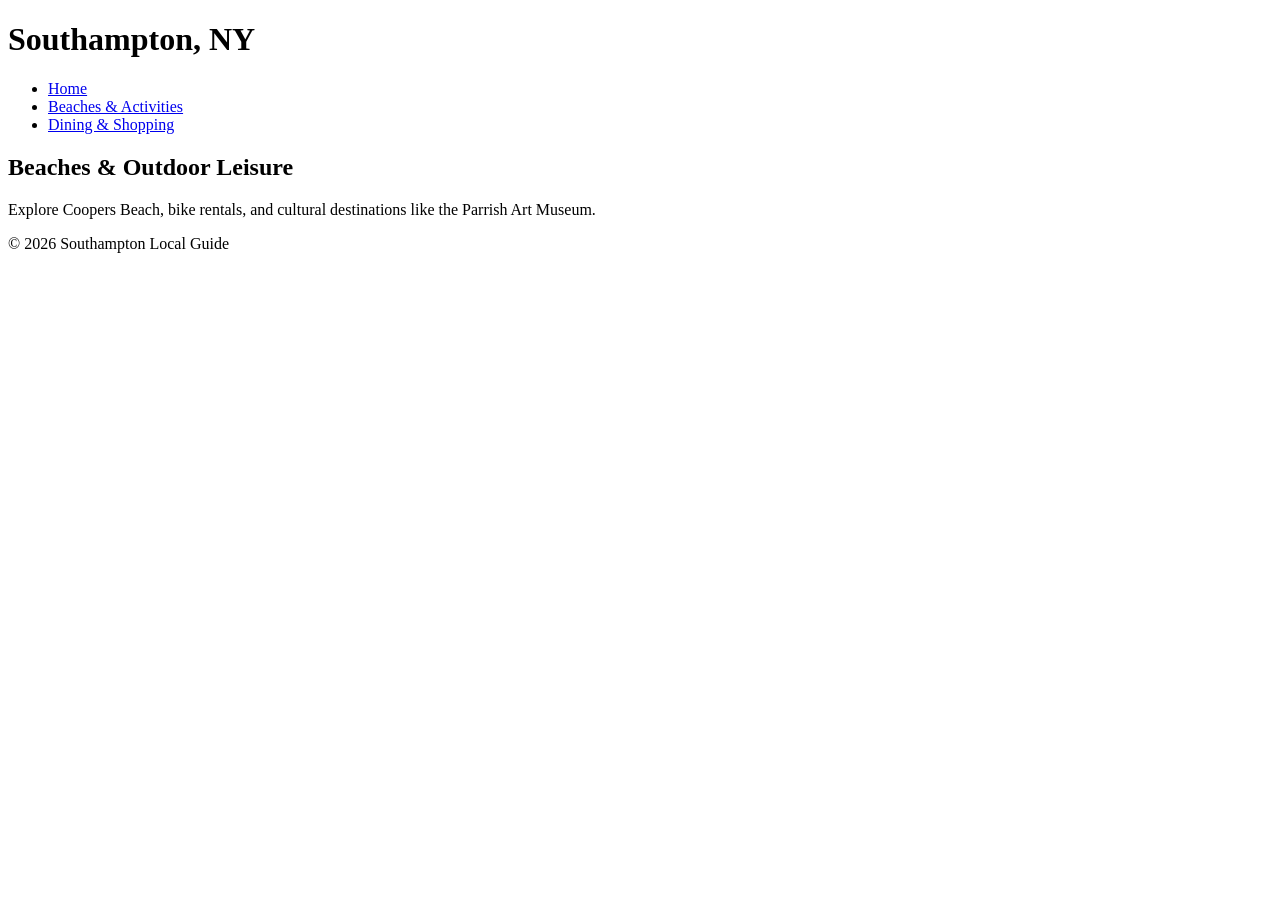
==== beaches-activities.html @ 9b00780c "Add files via upload" ====
<!DOCTYPE html>
<html lang="en">
<head>
  <meta charset="UTF-8">
  <meta name="viewport" content="width=device-width, initial-scale=1.0">
  <title>Southampton Local Guide | Beaches & Activities</title>
  <link rel="stylesheet" href="css/style.css">
</head>
<body>
  <header>
    <h1>Southampton, NY</h1>
    <nav>
      <ul>
        <li><a href="index.html">Home</a></li>
        <li><a href="beaches-activities.html">Beaches & Activities</a></li>
        <li><a href="dining-shopping.html">Dining & Shopping</a></li>
      </ul>
    </nav>
  </header>

  <main>
    <h2>Beaches & Outdoor Leisure</h2>
    <p>Explore Coopers Beach, bike rentals, and cultural destinations like the Parrish Art Museum.</p>
  </main>

  <footer>
    <p>&copy; 2026 Southampton Local Guide</p>
  </footer>
</body>
</html>
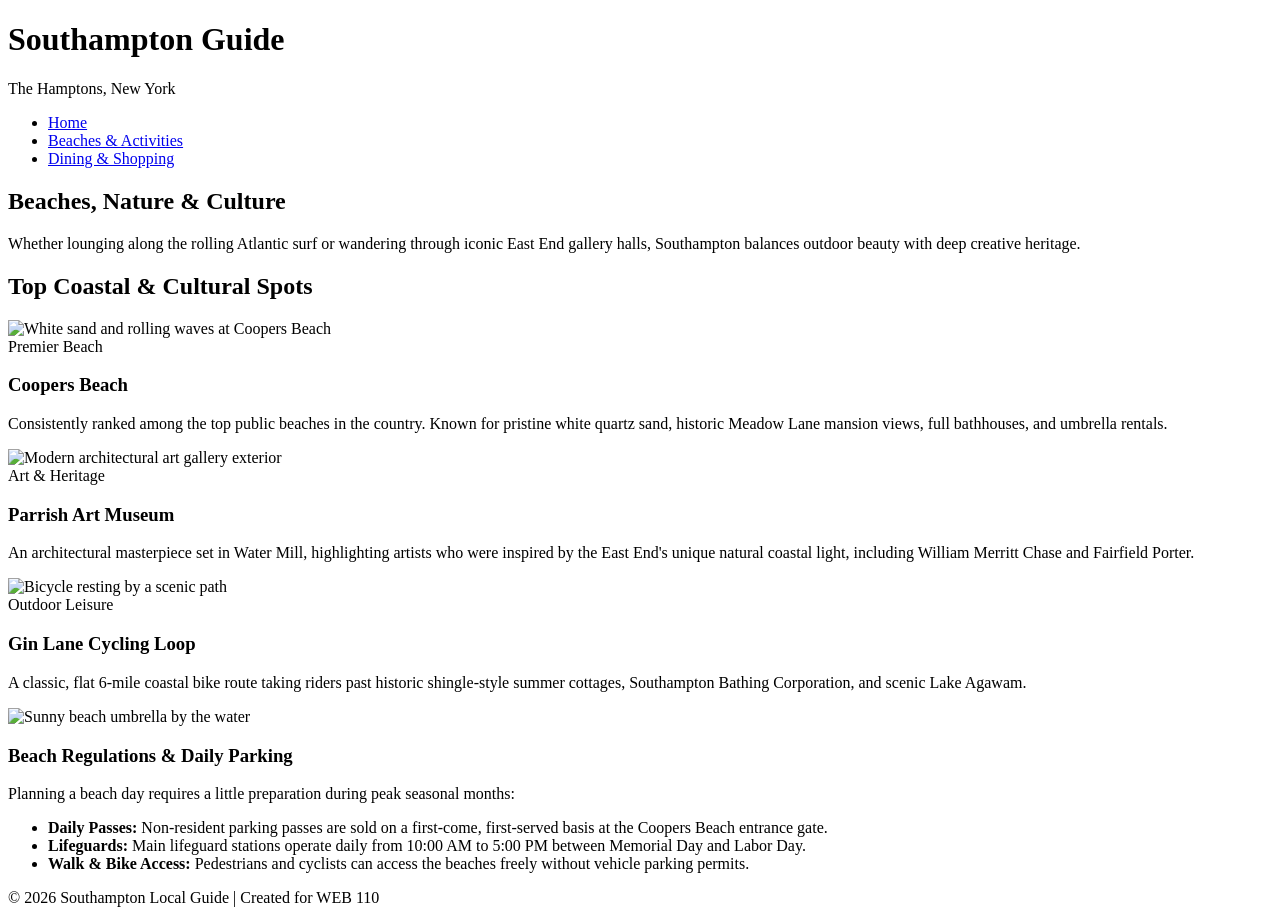
==== commit 85e61fbc: "Module 10 Milestone: Complete content, cards, and styling" ====
--- a/beaches-activities.html
+++ b/beaches-activities.html
@@ -8,23 +8,73 @@
 </head>
 <body>
   <header>
-    <h1>Southampton, NY</h1>
-    <nav>
-      <ul>
-        <li><a href="index.html">Home</a></li>
-        <li><a href="beaches-activities.html">Beaches & Activities</a></li>
-        <li><a href="dining-shopping.html">Dining & Shopping</a></li>
-      </ul>
-    </nav>
+    <div class="nav-container">
+      <div class="logo-area">
+        <h1>Southampton Guide</h1>
+        <p>The Hamptons, New York</p>
+      </div>
+      <nav>
+        <ul>
+          <li><a href="index.html">Home</a></li>
+          <li><a href="beaches-activities.html" class="active">Beaches & Activities</a></li>
+          <li><a href="dining-shopping.html">Dining & Shopping</a></li>
+        </ul>
+      </nav>
+    </div>
   </header>
 
-  <main>
-    <h2>Beaches & Outdoor Leisure</h2>
-    <p>Explore Coopers Beach, bike rentals, and cultural destinations like the Parrish Art Museum.</p>
+  <main class="container">
+    <section class="hero">
+      <h2>Beaches, Nature & Culture</h2>
+      <p>Whether lounging along the rolling Atlantic surf or wandering through iconic East End gallery halls, Southampton balances outdoor beauty with deep creative heritage.</p>
+    </section>
+
+    <h2 class="section-title">Top Coastal & Cultural Spots</h2>
+    <div class="card-grid">
+      <article class="card">
+        <img src="https://images.unsplash.com/photo-1507525428034-b723cf961d3e?auto=format&fit=crop&w=700&q=80" alt="White sand and rolling waves at Coopers Beach">
+        <div class="card-content">
+          <span class="badge">Premier Beach</span>
+          <h3>Coopers Beach</h3>
+          <p>Consistently ranked among the top public beaches in the country. Known for pristine white quartz sand, historic Meadow Lane mansion views, full bathhouses, and umbrella rentals.</p>
+        </div>
+      </article>
+
+      <article class="card">
+        <img src="https://images.unsplash.com/photo-1518998053901-5348d3961a04?auto=format&fit=crop&w=700&q=80" alt="Modern architectural art gallery exterior">
+        <div class="card-content">
+          <span class="badge">Art & Heritage</span>
+          <h3>Parrish Art Museum</h3>
+          <p>An architectural masterpiece set in Water Mill, highlighting artists who were inspired by the East End's unique natural coastal light, including William Merritt Chase and Fairfield Porter.</p>
+        </div>
+      </article>
+
+      <article class="card">
+        <img src="https://images.unsplash.com/photo-1485965120184-e220f721d03e?auto=format&fit=crop&w=700&q=80" alt="Bicycle resting by a scenic path">
+        <div class="card-content">
+          <span class="badge">Outdoor Leisure</span>
+          <h3>Gin Lane Cycling Loop</h3>
+          <p>A classic, flat 6-mile coastal bike route taking riders past historic shingle-style summer cottages, Southampton Bathing Corporation, and scenic Lake Agawam.</p>
+        </div>
+      </article>
+    </div>
+
+    <section class="info-callout">
+      <img src="https://images.unsplash.com/photo-1519046904884-53103b34b206?auto=format&fit=crop&w=700&q=80" alt="Sunny beach umbrella by the water">
+      <div class="info-text">
+        <h3>Beach Regulations & Daily Parking</h3>
+        <p>Planning a beach day requires a little preparation during peak seasonal months:</p>
+        <ul>
+          <li><strong>Daily Passes:</strong> Non-resident parking passes are sold on a first-come, first-served basis at the Coopers Beach entrance gate.</li>
+          <li><strong>Lifeguards:</strong> Main lifeguard stations operate daily from 10:00 AM to 5:00 PM between Memorial Day and Labor Day.</li>
+          <li><strong>Walk & Bike Access:</strong> Pedestrians and cyclists can access the beaches freely without vehicle parking permits.</li>
+        </ul>
+      </div>
+    </section>
   </main>
 
   <footer>
-    <p>&copy; 2026 Southampton Local Guide</p>
+    <p>&copy; 2026 Southampton Local Guide | Created for WEB 110</p>
   </footer>
 </body>
 </html>
